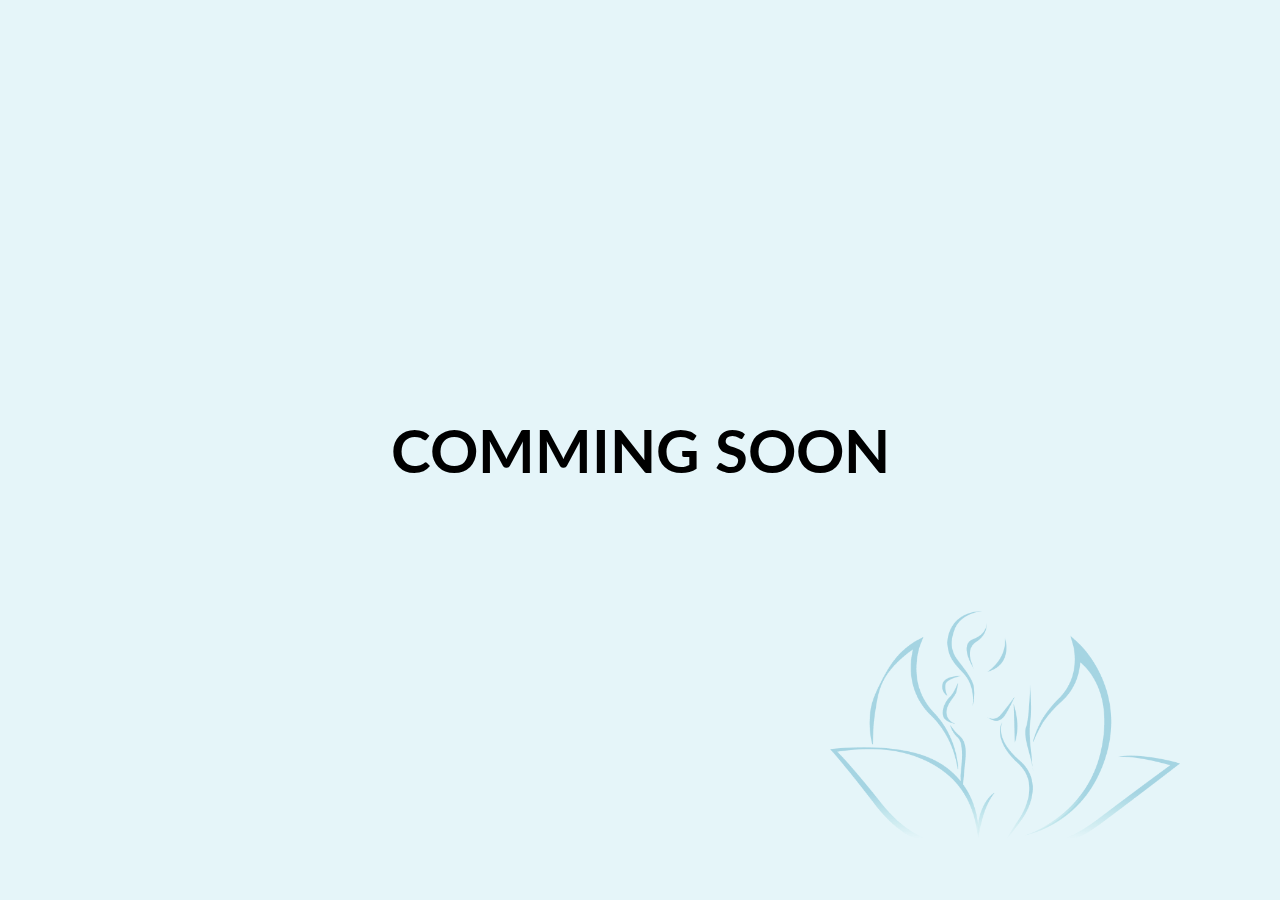
==== commingsoon.html @ 59c4b0a8 "Add files via upload" ====
<!DOCTYPE html>
<html lang="en">

<head>
    <meta charset="UTF-8">
    <meta http-equiv="X-UA-Compatible" content="IE=edge">
    <meta name="viewport" content="width=device-width, initial-scale=1.0">
    <title>Comming Soon</title>
    <link rel="apple-touch-icon-precomposed" href="favicon.svg">
    <link rel="icon" href="favicon.svg">
    <link rel="stylesheet" href="css/lib/bootstrap-grid.css">
    <link rel="stylesheet" href="css/lib/twentytwenty.css">
    <link rel="stylesheet" href="css/style.css">
</head>

<body>
    <div class="commingsoon">
        <p class="title">Comming Soon</p>
        <img class="csimg" src="img/gbimg2.png" alt="img">
    </div>

    <script src="js/lib/jquery.js"></script>
    <script src="js/lib/jquery.event.move.js"></script>
    <script src="js/lib/jquery.twentytwenty.js"></script>
    <script src="js/common.js"></script>



</body>

</html>
---- css/lib/twentytwenty.css ----
.twentytwenty-horizontal .twentytwenty-handle:before, .twentytwenty-horizontal .twentytwenty-handle:after, .twentytwenty-vertical .twentytwenty-handle:before, .twentytwenty-vertical .twentytwenty-handle:after {
  content: " ";
  display: block;
  background: white;
  position: absolute;
  z-index: 30;
  -webkit-box-shadow: 0px 0px 12px rgba(51, 51, 51, 0.5);
  -moz-box-shadow: 0px 0px 12px rgba(51, 51, 51, 0.5);
  box-shadow: 0px 0px 12px rgba(51, 51, 51, 0.5); }

.twentytwenty-horizontal .twentytwenty-handle:before, .twentytwenty-horizontal .twentytwenty-handle:after {
  width: 3px;
  height: 9999px;
  left: 50%;
  margin-left: -1.5px; }

.twentytwenty-vertical .twentytwenty-handle:before, .twentytwenty-vertical .twentytwenty-handle:after {
  width: 9999px;
  height: 3px;
  top: 50%;
  margin-top: -1.5px; }

.twentytwenty-before-label, .twentytwenty-after-label, .twentytwenty-overlay {
  position: absolute;
  top: 0;
  width: 100%;
  height: 100%; }

.twentytwenty-before-label, .twentytwenty-after-label, .twentytwenty-overlay {
  -webkit-transition-duration: 0.5s;
  -moz-transition-duration: 0.5s;
  transition-duration: 0.5s; }

.twentytwenty-before-label, .twentytwenty-after-label {
  -webkit-transition-property: opacity;
  -moz-transition-property: opacity;
  transition-property: opacity; }

.twentytwenty-before-label:before, .twentytwenty-after-label:before {
  color: white;
  font-size: 13px;
  letter-spacing: 0.1em; }

.twentytwenty-before-label:before, .twentytwenty-after-label:before {
  position: absolute;
  background: rgba(255, 255, 255, 0.2);
  line-height: 38px;
  padding: 0 20px;
  -webkit-border-radius: 2px;
  -moz-border-radius: 2px;
  border-radius: 2px; }

.twentytwenty-horizontal .twentytwenty-before-label:before, .twentytwenty-horizontal .twentytwenty-after-label:before {
  top: 50%;
  margin-top: -19px; }

.twentytwenty-vertical .twentytwenty-before-label:before, .twentytwenty-vertical .twentytwenty-after-label:before {
  left: 50%;
  margin-left: -45px;
  text-align: center;
  width: 90px; }

.twentytwenty-left-arrow, .twentytwenty-right-arrow, .twentytwenty-up-arrow, .twentytwenty-down-arrow {
  width: 0;
  height: 0;
  border: 6px inset transparent;
  position: absolute; }

.twentytwenty-left-arrow, .twentytwenty-right-arrow {
  top: 50%;
  margin-top: -6px; }

.twentytwenty-up-arrow, .twentytwenty-down-arrow {
  left: 50%;
  margin-left: -6px; }

.twentytwenty-container {
  -webkit-box-sizing: content-box;
  -moz-box-sizing: content-box;
  box-sizing: content-box;
  z-index: 0;
  overflow: hidden;
  position: relative;
  -webkit-user-select: none;
  -moz-user-select: none;
  -ms-user-select: none; }
  .twentytwenty-container img {
    max-width: 100%;
    position: absolute;
    top: 0;
    display: block; }
  .twentytwenty-container.active .twentytwenty-overlay, .twentytwenty-container.active :hover.twentytwenty-overlay {
    background: rgba(0, 0, 0, 0); }
    .twentytwenty-container.active .twentytwenty-overlay .twentytwenty-before-label,
    .twentytwenty-container.active .twentytwenty-overlay .twentytwenty-after-label, .twentytwenty-container.active :hover.twentytwenty-overlay .twentytwenty-before-label,
    .twentytwenty-container.active :hover.twentytwenty-overlay .twentytwenty-after-label {
      opacity: 0; }
  .twentytwenty-container * {
    -webkit-box-sizing: content-box;
    -moz-box-sizing: content-box;
    box-sizing: content-box; }

.twentytwenty-before-label {
  opacity: 0; }
  .twentytwenty-before-label:before {
    content: attr(data-content); }

.twentytwenty-after-label {
  opacity: 0; }
  .twentytwenty-after-label:before {
    content: attr(data-content); }

.twentytwenty-horizontal .twentytwenty-before-label:before {
  left: 10px; }

.twentytwenty-horizontal .twentytwenty-after-label:before {
  right: 10px; }

.twentytwenty-vertical .twentytwenty-before-label:before {
  top: 10px; }

.twentytwenty-vertical .twentytwenty-after-label:before {
  bottom: 10px; }

.twentytwenty-overlay {
  -webkit-transition-property: background;
  -moz-transition-property: background;
  transition-property: background;
  background: rgba(0, 0, 0, 0);
  z-index: 25; }
  .twentytwenty-overlay:hover {
    background: rgba(0, 0, 0, 0.5); }
    .twentytwenty-overlay:hover .twentytwenty-after-label {
      opacity: 1; }
    .twentytwenty-overlay:hover .twentytwenty-before-label {
      opacity: 1; }

.twentytwenty-before {
  z-index: 20; }

.twentytwenty-after {
  z-index: 10; }

.twentytwenty-handle {
  height: 38px;
  width: 38px;
  position: absolute;
  left: 50%;
  top: 50%;
  margin-left: -22px;
  margin-top: -22px;
  border: 3px solid white;
  -webkit-border-radius: 1000px;
  -moz-border-radius: 1000px;
  border-radius: 1000px;
  -webkit-box-shadow: 0px 0px 12px rgba(51, 51, 51, 0.5);
  -moz-box-shadow: 0px 0px 12px rgba(51, 51, 51, 0.5);
  box-shadow: 0px 0px 12px rgba(51, 51, 51, 0.5);
  z-index: 40;
  cursor: pointer; }

.twentytwenty-horizontal .twentytwenty-handle:before {
  bottom: 50%;
  margin-bottom: 22px;
  -webkit-box-shadow: 0 3px 0 white, 0px 0px 12px rgba(51, 51, 51, 0.5);
  -moz-box-shadow: 0 3px 0 white, 0px 0px 12px rgba(51, 51, 51, 0.5);
  box-shadow: 0 3px 0 white, 0px 0px 12px rgba(51, 51, 51, 0.5); }
.twentytwenty-horizontal .twentytwenty-handle:after {
  top: 50%;
  margin-top: 22px;
  -webkit-box-shadow: 0 -3px 0 white, 0px 0px 12px rgba(51, 51, 51, 0.5);
  -moz-box-shadow: 0 -3px 0 white, 0px 0px 12px rgba(51, 51, 51, 0.5);
  box-shadow: 0 -3px 0 white, 0px 0px 12px rgba(51, 51, 51, 0.5); }

.twentytwenty-vertical .twentytwenty-handle:before {
  left: 50%;
  margin-left: 22px;
  -webkit-box-shadow: 3px 0 0 white, 0px 0px 12px rgba(51, 51, 51, 0.5);
  -moz-box-shadow: 3px 0 0 white, 0px 0px 12px rgba(51, 51, 51, 0.5);
  box-shadow: 3px 0 0 white, 0px 0px 12px rgba(51, 51, 51, 0.5); }
.twentytwenty-vertical .twentytwenty-handle:after {
  right: 50%;
  margin-right: 22px;
  -webkit-box-shadow: -3px 0 0 white, 0px 0px 12px rgba(51, 51, 51, 0.5);
  -moz-box-shadow: -3px 0 0 white, 0px 0px 12px rgba(51, 51, 51, 0.5);
  box-shadow: -3px 0 0 white, 0px 0px 12px rgba(51, 51, 51, 0.5); }

.twentytwenty-left-arrow {
  border-right: 6px solid white;
  left: 50%;
  margin-left: -17px; }

.twentytwenty-right-arrow {
  border-left: 6px solid white;
  right: 50%;
  margin-right: -17px; }

.twentytwenty-up-arrow {
  border-bottom: 6px solid white;
  top: 50%;
  margin-top: -17px; }

.twentytwenty-down-arrow {
  border-top: 6px solid white;
  bottom: 50%;
  margin-bottom: -17px; }
---- css/style.css ----
@import url("https://fonts.googleapis.com/css2?family=Dancing+Script:wght@400;500;600;700&family=Lato:wght@100;300;400;700;900&display=swap");@font-face{font-family:"Lato-medium";src:url("../fonts/Lato-Medium.ttf") format("truetype")}body{font-family:"Lato",sans-serif;margin:0}body *{-webkit-box-sizing:border-box;box-sizing:border-box}h1,h2,h3,h4,h5,h6,p{margin:0}.circlebtn{width:229px;height:74px;display:-webkit-box;display:-ms-flexbox;display:flex;-webkit-box-align:center;-ms-flex-align:center;align-items:center;-webkit-box-pack:center;-ms-flex-pack:center;justify-content:center;border:2px solid #FFFFFF;text-decoration:none;color:#fff;letter-spacing:0.02em;text-transform:uppercase;text-align:center;font-family:"Lato-medium";font-size:16px;line-height:19px;border-radius:50%;-webkit-transition:0.3s;transition:0.3s}.circlebtn:hover{border:2px solid rgba(255,255,255,0.6)}.sectiontitle{text-align:center;color:#052629;text-transform:uppercase;font-family:"Lato-medium";font-size:40px;line-height:130%;margin-bottom:60px}.sectiontitle span{font-weight:300;font-family:"Lato",sans-serif}.circbtn.blue{display:-webkit-inline-box;display:-ms-inline-flexbox;display:inline-flex;-webkit-box-align:center;-ms-flex-align:center;align-items:center;-webkit-box-pack:center;-ms-flex-pack:center;justify-content:center;text-align:center;width:230px;height:74px;padding:10px;color:#052629;letter-spacing:0.02em;text-transform:uppercase;font-family:"Lato-medium";font-size:16px;line-height:19px;background:#7DE8EF;border-radius:50%;text-decoration:none;-webkit-transition:0.3s;transition:0.3s;position:relative}.circbtn.blue:hover{background:#A1F9FF}.circbtn.blue:after{content:"";display:block;position:absolute;left:0;top:0;width:100%;height:100%;border-radius:50%;border:1px solid #052629;-webkit-transform:rotate(-10deg);transform:rotate(-10deg)}.centerel{text-align:center;display:-webkit-box;display:-ms-flexbox;display:flex;-webkit-box-align:center;-ms-flex-align:center;align-items:center;-webkit-box-pack:center;-ms-flex-pack:center;justify-content:center}.textcenter{text-align:center}@media (min-width:1501px){.container{max-width:1450px}}header.header{position:absolute;left:0;padding:20px 0 10px;width:100%;z-index:11;-webkit-transition:0.3s;transition:0.3s}header.header nav>ul{list-style-type:none;padding:0;margin:0;display:-webkit-box;display:-ms-flexbox;display:flex;-webkit-box-align:center;-ms-flex-align:center;align-items:center;-webkit-box-pack:justify;-ms-flex-pack:justify;justify-content:space-between}header.header nav>ul>li{color:#fff;text-transform:uppercase;font-family:"Lato-medium";font-size:16px;line-height:19px}header.header nav>ul>li>a{text-decoration:none;color:#fff;-webkit-transition:0.3s;transition:0.3s}header.header nav>ul>li>a:hover{color:#7DE8EF}header.header nav>ul>li>span{cursor:pointer;-webkit-transition:0.3s;transition:0.3s}header.header nav>ul>li>span:hover{color:#7DE8EF}header.header nav>ul li.dropdown{position:relative}header.header nav>ul li.dropdown span{padding-right:20px;position:relative}header.header nav>ul li.dropdown span:after{content:"";height:8px;width:12px;position:absolute;right:0;top:6px;background:url("../img/arrow-menu.svg") no-repeat center/100%}header.header nav>ul .submenu{position:absolute;left:0;top:15px;padding-top:20px;opacity:0;z-index:-1;visibility:hidden;-webkit-transform:translateY(-15px);transform:translateY(-15px);-webkit-transition:0.3s;transition:0.3s;width:270px}header.header nav>ul .submenu:after{content:"";display:block;width:100%;height:calc(100% - 20px);position:absolute;left:0;bottom:0;background:rgba(255,255,255,0.85);-webkit-backdrop-filter:blur(5px);backdrop-filter:blur(5px);z-index:1;border-radius:2px}header.header nav>ul .submenu ul{padding:25px 34px 7px;border-radius:2px;overflow:hidden;position:relative;z-index:2;list-style-type:none;margin:0;display:-webkit-box;display:-ms-flexbox;display:flex;-ms-flex-wrap:wrap;flex-wrap:wrap;-webkit-box-pack:justify;-ms-flex-pack:justify;justify-content:space-between}header.header nav>ul .submenu ul li{margin-bottom:18px;width:100%;max-width:100%;-webkit-box-flex:0;-ms-flex:0 0 100%;flex:0 0 100%}header.header nav>ul .submenu ul li a{color:#4A4A4A;font-size:16px;line-height:130%;text-transform:capitalize;text-decoration:none;-webkit-transition:0.3s;transition:0.3s}header.header nav>ul .submenu ul li a:hover{color:#1a9ca5}header.header nav>ul .submenu.twocol{width:422px}header.header nav>ul .submenu.twocol li{width:100%;max-width:145px;-webkit-box-flex:0;-ms-flex:0 0 145px;flex:0 0 145px}header.header nav>ul .submenu:hover,header.header nav>ul>li:hover .submenu{opacity:1;z-index:3;visibility:visible;-webkit-transform:translateY(0);transform:translateY(0)}.header__logo img{max-width:100%;max-height:98px}.header__contacts{display:-webkit-box;display:-ms-flexbox;display:flex;-webkit-box-align:center;-ms-flex-align:center;align-items:center;-webkit-box-pack:justify;-ms-flex-pack:justify;justify-content:space-between;padding-left:40px}.header__contacts ul{list-style-type:none;padding:0;margin:0;display:-webkit-inline-box;display:-ms-inline-flexbox;display:inline-flex;-webkit-box-align:center;-ms-flex-align:center;align-items:center;-webkit-box-pack:justify;-ms-flex-pack:justify;justify-content:space-between;width:95px}.header__contacts ul img,.header__contacts ul svg{max-width:30px;max-height:30px}.header__contacts ul svg path{-webkit-transition:0.3s;transition:0.3s}.header__contacts ul svg:hover path{stroke:#7DE8EF}.headerburger,.mobcontbox,.mobmenuheader{display:none}header.header.sticky{position:fixed;top:0;width:100%;background:rgba(14,20,25,0.7);-webkit-transition:0.3s;transition:0.3s}.header.header_black nav>ul>li>a{color:#052629}.header.header_black nav>ul>li>a:hover{color:#1a9ca5}.header.header_black nav>ul>li>span{color:#052629}.header.header_black nav>ul>li>span:hover{color:#1a9ca5}.header.header_black nav>ul li.dropdown span:after{background:url("../img/hb-arrow.svg") no-repeat center/100%}.header.header_black .header__contacts ul svg:hover path{stroke:#1a9ca5}.header.header_black .circlebtn{border:2px solid #052629;color:#052629}.header.header_black.sticky{background:#fff;-webkit-box-shadow:0 0 10px #d7d7d7;box-shadow:0 0 10px #d7d7d7}.header.header_black nav>ul .submenu ul{-webkit-box-shadow:0 0 10px #979797;box-shadow:0 0 10px #979797}@media (min-width:992px){header.header.sticky{padding:10px 0}header.header.sticky .header__logo img{width:150px}header.header.sticky nav>ul .submenu ul{-webkit-box-shadow:0 0 10px #979797;box-shadow:0 0 10px #979797}.header__logo img{-webkit-transition:0.3s;transition:0.3s;width:223px}}@media (max-width:1500.8px){.header__logo img{max-width:200px}header.header nav>ul>li{font-size:15px}.header__contacts ul{width:80px}}@media (max-width:1199.8px){.header__logo img{max-width:100%}.header__contacts{padding-left:0}header.header nav>ul>li{font-size:14px}}@media (max-width:991.8px){header.header{top:0;padding-top:15px;padding-bottom:15px;background:rgba(14,20,25,0.5);height:125px}header.header .container{position:relative}.header__contacts ul,header.header .mobmenu{display:none}.headerburger{display:inline-block;position:absolute;right:0;top:50%;-webkit-transform:translateY(-50%);transform:translateY(-50%)}.header__contacts>.circlebtn{border:none;border-radius:0;font-size:16px;line-height:160%}header.header .row{-webkit-box-pack:justify;-ms-flex-pack:justify;justify-content:space-between}.mobmenuheader{height:125px;position:relative}.closemenu{position:absolute;right:0;top:50%;-webkit-transform:translateY(-50%);transform:translateY(-50%)}header.header .mobmenu{display:block;position:fixed;left:0;bottom:0;height:100%;background:#fff;z-index:20;padding:0;overflow:auto;-webkit-transition:0.5s;transition:0.5s;-webkit-transform:translateX(100%);transform:translateX(100%)}header.header .mobmenu.show{-webkit-transform:translateX(0);transform:translateX(0)}header.header .mobmenu .mobmenuheader{height:125px;background:#0E1419;display:block;padding:15px 20px}header.header nav>ul{display:block}header.header nav>ul>li,header.header nav>ul>li a{font-size:20px;color:#052629}header.header nav>ul li.dropdown span:after{background:url("../img/arrow-menumob.svg") no-repeat center/100%}header.header nav{padding:40px 50px}header.header nav>ul{text-align:center}header.header nav>ul>li{margin-bottom:55px}header.header nav>ul li.dropdown span:after{top:8px}header.header nav>ul li.dropdown{padding-right:0}header.header nav>ul .submenu,header.header nav>ul .submenu:hover,header.header nav>ul>li .submenu,header.header nav>ul>li:hover .submenu{opacity:1;z-index:3;visibility:visible;-webkit-transform:translateY(0);transform:translateY(0)}header.header nav>ul .submenu{top:0;position:relative;width:100%!important;padding-top:0}header.header nav>ul .submenu ul{display:none;text-align:center}header.header nav>ul .dropdown.show .submenu ul{display:block}header.header nav>ul .dropdown.show span:after{-webkit-transform:rotate(180deg);transform:rotate(180deg)}header.header nav>ul .submenu.twocol li{max-width:100%}header.header nav>ul>li>span:hover{color:#052629}.mobcontbox{display:block}.mobcontbox ul{list-style-type:none;padding:0;margin:0;display:-webkit-box;display:-ms-flexbox;display:flex;width:120px;-webkit-box-align:center;-ms-flex-align:center;align-items:center;-webkit-box-pack:justify;-ms-flex-pack:justify;justify-content:space-between;margin:0 auto}.mobcontbox .circlink{color:#052629;letter-spacing:0.02em;text-transform:uppercase;font-family:"Lato-medium";font-size:16px;line-height:19px;width:230px;height:74px;display:-webkit-box;display:-ms-flexbox;display:flex;-webkit-box-align:center;-ms-flex-align:center;align-items:center;-webkit-box-pack:center;-ms-flex-pack:center;justify-content:center;text-align:center;text-decoration:none;border:2px solid #052629;border-radius:50%;margin:55px auto 0;padding:10px 20px}.mobmenuheader__wrap{max-width:720px;margin:0 auto;position:relative}.header.header_black .circlebtn{border:none}.header.header_black{background:#fff}}@media (max-width:767.8px){.header__contacts{-webkit-box-pack:end;-ms-flex-pack:end;justify-content:flex-end;padding-right:30px}header.header{height:90px;padding:10px 0}header.header .mobmenu .mobmenuheader{height:90px;padding:10px 0}.moblogo{max-width:150px}.mobmenuheader__wrap{max-width:546px}}@media (max-width:575.8px){.header__contacts>.circlebtn{font-size:14px;line-height:17px}header.header{padding:15px 0}header.header .mobmenu .mobmenuheader{height:90px}.header__logo{max-width:131px}.moblogo{max-width:126px}.headerburger{right:12px}header.header .mobmenu .mobmenuheader{padding:15px 12px}header.header nav>ul>li,header.header nav>ul>li a{font-family:"Lato-medium";font-size:16px;line-height:19px}header.header nav{padding-top:60px;padding-bottom:0}}.mainsection{position:relative;height:100vh;display:-webkit-box;display:-ms-flexbox;display:flex;-webkit-box-align:center;-ms-flex-align:center;align-items:center;-webkit-box-pack:center;-ms-flex-pack:center;justify-content:center;padding:100px 0;min-height:500px}.mainsection h1{letter-spacing:0.01em;text-transform:uppercase;color:#FAFAFA;font-weight:400;font-size:65px;line-height:120%;position:relative;z-index:2;text-align:center}.mainsection__img{position:absolute;z-index:1;left:0;top:0;width:100%;height:100%;-o-object-fit:cover;object-fit:cover;-o-object-position:50% 50%;object-position:50% 50%}.scrollarrow{margin:0 auto;width:50px;height:50px;position:absolute;left:0;right:0;bottom:80px;z-index:2;-webkit-animation:2s ease-in-out infinite move;animation:2s ease-in-out infinite move}@-webkit-keyframes move{0%{-webkit-transform:translateY(0);transform:translateY(0)}50%{-webkit-transform:translateY(30px);transform:translateY(30px)}to{-webkit-transform:translateY(0);transform:translateY(0)}}@keyframes move{0%{-webkit-transform:translateY(0);transform:translateY(0)}50%{-webkit-transform:translateY(30px);transform:translateY(30px)}to{-webkit-transform:translateY(0);transform:translateY(0)}}.mainsection:after{content:"";display:block;position:absolute;left:0;top:0;width:100%;height:100%;background:rgba(0,0,0,0.3);z-index:2}.mainsection .container{position:relative;z-index:3}.mainsection .scrollarrow{z-index:3}.discountslidersect{padding:130px 0 30px;position:relative}.discountslider .imgwrap{border-radius:6px}.discountslider .imgwrap img{width:100%}.discountslider .title{margin-bottom:25px;color:#052629;text-transform:uppercase;font-weight:700;font-size:50px;line-height:150%}.discountslider .descr{color:#4A4A4A;font-size:30px;line-height:150%;text-transform:uppercase;margin-bottom:40px}.discountslider .descr p{margin-bottom:15px}.discountslider .descr p:last-child{margin-bottom:0}.discountslider .circbtn{display:-webkit-inline-box;display:-ms-inline-flexbox;display:inline-flex;-webkit-box-align:center;-ms-flex-align:center;align-items:center;-webkit-box-pack:center;-ms-flex-pack:center;justify-content:center;text-align:center;width:230px;height:74px;padding:10px;color:#052629;letter-spacing:0.02em;text-transform:uppercase;font-family:"Lato-medium";font-size:16px;line-height:19px;background:#7DE8EF;border-radius:50%;text-decoration:none;-webkit-transition:0.3s;transition:0.3s;position:relative}.discountslider .circbtn:hover{background:#A1F9FF}.discountslider .circbtn:after{content:"";display:block;position:absolute;left:0;top:0;width:100%;height:100%;border-radius:50%;border:1px solid #052629;-webkit-transform:rotate(-10deg);transform:rotate(-10deg)}.discountslider .textwrap{padding:15px 0}.swiper-button-next,.swiper-button-prev{width:50px;height:50px;background:url("../img/slider-arr.svg") no-repeat center/100%}.swiper-button-next:after,.swiper-button-prev:after{display:none}.swiper-button-prev{-webkit-transform:rotate(180deg);transform:rotate(180deg)}.discountslider{position:relative}.discountslider:after{content:"";display:block;width:100%;height:calc(100% - 60px);position:absolute;left:0;top:50%;-webkit-transform:translateY(-50%);transform:translateY(-50%);background:#E5F5F9}.infosect{padding:100px 0 130px;background:url("../img/gbimg1.png") no-repeat left top 50%}.infosect .center .imgwrap{overflow:hidden;border-radius:6px}.infosect .center .imgwrap img{width:100%}.infosect .left{color:#4A4A4A;font-weight:600;font-size:28px;line-height:130%;font-family:"Dancing Script",cursive}.infosect .right .descr{max-width:368px}.infosect .right .descr p{color:#4A4A4A;font-size:18px;line-height:150%}.infosect .right .descr p.title{margin-bottom:25px;color:#052629;font-family:"Lato-medium";font-size:20px;line-height:140%;text-transform:uppercase}.infosect .centerel{margin-top:50px}.chooseprocedure{background:rgba(125,208,235,0.2);padding:100px 0}.chooseprocedure .col-lg-4{margin-bottom:30px}.chooseprocedure .centerel{margin-top:20px}.procedurebox{position:relative;border-radius:5px;overflow:hidden}.procedurebox__img{height:505px;position:relative;border-radius:6px;overflow:hidden}.procedurebox__img img{width:100%;height:100%;-o-object-fit:cover;object-fit:cover;-o-object-fit:50% 50%;object-fit:50% 50%;position:absolute;left:0;top:0;-webkit-transition:0.5s;transition:0.5s;-webkit-transform:scale(1.05);transform:scale(1.05);-webkit-animation-timing-function:ease-in-out;animation-timing-function:ease-in-out}.procedurebox__img:hover img{-webkit-transform:scale(1.01);transform:scale(1.01)}.procedurebox__title{position:absolute;left:0;bottom:0;width:100%;min-height:72px;display:-webkit-box;display:-ms-flexbox;display:flex;-webkit-box-align:center;-ms-flex-align:center;align-items:center;-webkit-box-pack:center;-ms-flex-pack:center;justify-content:center;background:#8BD8D9}.procedurebox__title p{text-align:center;color:#FFFFFF;letter-spacing:0.02em;text-transform:uppercase;font-weight:800;font-size:20px;line-height:24px}.infosect2{padding:130px 0 30px;background:url("../img/gbimg2.png") no-repeat right 13px bottom 50px}.infosect2 .descr{margin-bottom:50px}.infosect2 .descr p{color:#4A4A4A;font-size:20px;line-height:150%;margin-bottom:10px}.infosect2 .descr p:last-child{margin-bottom:0}.infosect2 .descr p.title{margin-bottom:30px;text-transform:uppercase;color:#052629;font-family:"Lato-medium";font-size:35px;line-height:42px}.infosect2 .imgwrap{max-width:432px;overflow:hidden;border-radius:6px;margin-left:65px}.infosect2 .imgwrap img{width:100%}.testimonials{padding:100px 0 130px}.testimonials .videoposter{position:relative;overflow:hidden;border-radius:6px;height:250px;cursor:pointer}.testimonials .videoposter .vpimg{width:100%;height:100%;position:absolute;left:0;top:0;-o-object-fit:cover;object-fit:cover;-o-object-position:50% 50%;object-position:50% 50%}.testimonials .videoposter .playbtn{width:60px;position:absolute;z-index:2;left:50%;top:50%;-webkit-transform:translate(-50%,-50%);transform:translate(-50%,-50%)}.testimonials .textbox{padding:20px 0 0 0;text-align:center}.testimonials .textbox p{color:#4A4A4A;font-size:18px;line-height:150%}.testimonials .textbox p.title{margin-bottom:12px;text-transform:uppercase;color:#052629;font-family:"Lato-medium";line-height:140%}.testimonials .pictureslide{position:relative;overflow:hidden;border-radius:6px;height:250px}.testimonials .pictureslide img{width:100%;height:100%;position:absolute;left:0;top:0;-o-object-fit:cover;object-fit:cover;-o-object-position:50% 50%;object-position:50% 50%}.testimonials .slidebox{padding:20px 28px;background:#FAFCFC;border-radius:6px;min-height:428px}.testimonials .slidebox.no-pic .pictureslide{display:-webkit-box;display:-ms-flexbox;display:flex;-webkit-box-align:end;-ms-flex-align:end;align-items:flex-end;-webkit-box-pack:center;-ms-flex-pack:center;justify-content:center}.testimonials .slidebox.no-pic .pictureslide img{position:relative;width:auto;height:auto;max-width:100%;max-height:100%}.testimonials .slidebox.avatar .pictureslide{display:-webkit-box;display:-ms-flexbox;display:flex;-webkit-box-align:end;-ms-flex-align:end;align-items:flex-end;-webkit-box-pack:center;-ms-flex-pack:center;justify-content:center;height:180px}.testimonials .slidebox.avatar .pictureslide img{position:relative;width:auto;height:auto;max-width:100%;max-height:100%}.testimonials .testimonials-slider{padding-bottom:90px}.testimonials .swiper-button-next,.testimonials .swiper-button-prev{top:initial;bottom:0}.testimonials .swiper-button-next{right:calc(50% - 90px)}.testimonials .swiper-button-prev{left:calc(50% - 90px)}.modalsect{position:fixed;top:0;left:0;width:100%;height:100%;overflow-x:hidden;overflow-y:auto;outline:0;background:rgba(0,0,0,0.7);z-index:99}.modalwrapper{max-width:800px;display:-webkit-box;display:-ms-flexbox;display:flex;-webkit-box-align:center;-ms-flex-align:center;align-items:center;min-height:calc(100% - 100px);position:relative;width:auto;margin:50px;margin-right:auto;margin-left:auto}.modalwindow{background:#fff;width:100%;border-radius:6px;position:relative}.iframewrap{position:relative;display:block;height:0;padding:0;overflow:hidden;padding-bottom:56.25%}.iframewrap iframe{position:absolute;top:0;left:0;bottom:0;height:100%;width:100%;border:0}.closemodal{border:none;padding:0;background:transparent;position:absolute;outline:none;right:-40px;top:-40px;cursor:pointer}.modalsect.hide{display:none}@media (max-width:1500.8px){.circlebtn{width:190px;height:68px}.scrollarrow{bottom:40px}.discountslider .title{font-size:36px;margin-bottom:10px}.discountslider .descr{font-size:21px}.infosect2 .descr p.title{font-size:28px;margin-bottom:20px;line-height:140%}.infosect2 .descr p{font-size:18px}}@media (max-width:1199.8px){.circlebtn{font-size:14px;width:170px;height:60px}.mainsection h1{font-size:55px}.discountslider .textwrap{padding:35px 0}.discountslider:after{height:calc(100% - 30px)}.procedurebox__img{height:400px}.procedurebox__title{min-height:62px}.infosect2{background-size:300px}.testimonials .pictureslide,.testimonials .videoposter{height:200px}.testimonials .slidebox.avatar .pictureslide{height:160px}.discountslider .title{font-size:28px}.discountslider .descr{font-size:18px;margin-bottom:30px}.sectiontitle{font-size:32px}.infosect .left,.infosect2 .descr p.title{font-size:22px}.footer__title,.infosect .right .descr p.title{font-size:18px}.infosect .right .descr p,.infosect2 .descr p,.procedurebox__title p,.testimonials .textbox p{font-size:16px}}@media (max-width:991.8px){.discountslidersect{background:#E5F5F9;padding:70px 0 50px}.discountslider:after{display:none}.infosect .center,.infosect .left{margin-bottom:20px}.infosect .right .descr{max-width:100%}.infosect2 .imgwrap{margin-top:30px}.infosect2 .imgwrap{margin-left:0}.infosect2{background-size:400px}.modalwrapper{max-width:600px}.testimonials{padding:100px 0 50px}.infosect2{padding-top:100px}.chooseprocedure,.infosect{padding:100px 0 70px}.sectiontitle{margin-bottom:40px}.discountslider .title{font-size:36px}}@media (max-width:767.8px){.modalwrapper{max-width:calc(100% - 80px)}}@media (max-width:575.8px){.mainsection h1{font-size:39px;line-height:120%}.discountslider .textwrap{padding-top:0}.swiper-button-next,.swiper-button-prev{top:calc(50% + 120px)}.infosect2{padding-top:50px}.testimonials .testimonials-slider{padding-bottom:60px}.modalwrapper{max-width:calc(100% - 20px)}.closemodal{right:0}.sectiontitle{margin-bottom:20px}.infosect .right .descr p.title,.infosect2 .descr p.title{margin-bottom:15px}.chooseprocedure,.discountslidersect,.infosect,.testimonials{padding:50px 0}.discountslider .title,.sectiontitle{font-size:26px}.infosect .left,.infosect2 .descr p.title{font-size:18px}.discountslider .descr{font-size:16px}}.titlesection{position:relative;min-height:460px;padding:100px 0 20px;display:-webkit-box;display:-ms-flexbox;display:flex;-webkit-box-align:center;-ms-flex-align:center;align-items:center;-webkit-box-pack:center;-ms-flex-pack:center;justify-content:center}.titlesection img{position:absolute;left:0;top:0;width:100%;height:100%;-o-object-fit:cover;object-fit:cover;-o-object-position:50% 50%;object-position:50% 50%}.titlesection .container{position:relative;z-index:1}.titlesection h1{color:#fff;text-align:center;letter-spacing:0.01em;text-transform:uppercase;font-weight:400;font-size:65px;line-height:120%}.infosect3{padding:130px 0 30px}.infosect3 .imgwrap{overflow:hidden;border-radius:6px}.infosect3 .imgwrap img{width:100%}.infosect3 .textwrap{padding-left:20px}.infosect3 .textwrap p{margin-bottom:10px;color:#4A4A4A;font-size:18px;line-height:150%}.infosect3 .textwrap p.title{margin-bottom:25px;color:#052629;font-weight:600;font-size:20px;line-height:140%;text-transform:uppercase}.discountslidersect.noslider .discountslider:after{z-index:-1}.faq{padding:100px 0 30px;background:url("../img/gbimg3.png") no-repeat right bottom}.question{margin-bottom:40px}.question:first-child .question__body{display:block}.question__header{position:relative;padding-right:30px;cursor:pointer}.question__header:after{content:"";width:26px;height:16px;display:inline-block;background:url("../img/faq-arrow.svg") no-repeat center/100%;position:absolute;right:0;top:12px;-webkit-transition:0.3s;transition:0.3s}.question__header p{position:relative;color:#052629;font-size:30px;line-height:140%;padding-left:29px}.question__header p:after{content:"";display:inline-block;border-radius:50%;width:15px;height:15px;background:#7DE8EF;position:absolute;left:0;top:50%;-webkit-transform:translateY(-50%);transform:translateY(-50%)}.question__header.show:after{-webkit-transform:rotate(-180deg);transform:rotate(-180deg)}.question__body{padding-top:30px;display:none}.question__body .question__bodywrapper{background:#E5F5F9;border-radius:6px;padding:50px}.question__body .question__bodywrapper p{color:#4A4A4A;font-size:18px;line-height:150%}.appointment{padding:100px 0 100px;background:url("../img/services3.jpg") no-repeat center right/auto calc(100% - 300px)}.appointmentform{width:100%;max-width:560px;background:#EEF8FB;border-radius:6px;padding:50px}.appointmentform p{color:#4A4A4A;font-size:20px;line-height:24px;text-align:center}.appointmentform p span{color:#052629;font-weight:600}.appointmentform p.title{margin-bottom:18px;color:#052629;text-transform:uppercase;font-size:38px;line-height:130%}.appointmentform form{margin-top:50px}.inputswrapper input{width:100%;height:58px;background:#FFFFFF;border-radius:6px;margin-bottom:25px;padding-left:14px;font-size:18px;border:none;outline:none;border:1px solid #fff}.inputswrapper input:focus{border-color:#cfebf2}.inputswrapper input::-webkit-input-placeholder{color:#949494}.inputswrapper input::-moz-placeholder{color:#949494}.inputswrapper input:-ms-input-placeholder{color:#949494}.inputswrapper input::-ms-input-placeholder{color:#949494}.inputswrapper input::placeholder{color:#949494}.inputswrapper button{margin-top:25px;border:none;outline:none;cursor:pointer}input::-webkit-inner-spin-button,input::-webkit-outer-spin-button{-webkit-appearance:none;margin:0}input[type=number]{-moz-appearance:textfield}.twentytwenty-container img{width:100%}.afterbefwrapper{max-width:60%;margin:30px auto}.infosect3 .textwrap img{margin:20px 0;max-width:100%}.infosect3 .textwrap{color:#4A4A4A;font-size:18px;line-height:150%}.infosect3 .textwrap ul{margin-bottom:10px}.infosect3 .textwrap a{color:#333}@media (min-width:1950px){.appointment{padding:100px 0 100px;background:url("../img/services3.jpg") no-repeat center center}}@media (max-width:1500.8px){.question__header p{font-size:24px}.appointmentform p{font-size:18px}.appointmentform p.title{font-size:26px}.appointmentform form{margin-top:30px}}@media (max-width:1199.8px){.titlesection h1{font-size:55px}.discountslidersect.noslider{padding-top:100px}.appointment{background-position:center right -100px}}@media (max-width:991.8px){.titlesection h1{font-size:48px}.infosect3 .textwrap{padding-left:0}.infosect3 .imgwrap{margin-bottom:20px}.discountslidersect.noslider .discountslider .textwrap{padding-top:0}.appointmentform{max-width:100%}.afterbefwrapper{max-width:100%;width:100%}.infosect3{padding-top:100px}}@media (max-width:575.8px){.titlesection h1{font-size:36px}.titlesection{min-height:300px}.infosect3{padding-top:50px}.infosect3 .textwrap p.title{margin-bottom:10px}.discountslidersect.noslider,.faq{padding-top:50px}.question__body .question__bodywrapper{padding:30px}.faq{background:none}.question{margin-bottom:30px}.question:last-child{margin-bottom:0}.appointment{background:none;padding:30px 0}.appointmentform{padding:30px}.appointmentform p.title{font-size:22px}.inputswrapper input{height:50px}.footerlist:not(.twocol) li{display:inline-block;vertical-align:middle;margin:0 35px 0 0}.infosect3 .textwrap p.title,.question__header p{font-size:18px}.infosect3 .textwrap p,.question__body .question__bodywrapper p{font-size:16px}}.conttopsect{padding:234px 0 0 0;text-align:center}.conttopsect h1{margin-bottom:40px;color:#052629;letter-spacing:0.01em;text-transform:uppercase;font-weight:400;font-size:50px;line-height:120%}.conttopsect .descr{max-width:455px;margin:0 auto}.conttopsect .descr p{color:#4A4A4A;font-size:20px;line-height:150%}.contactsection{padding-bottom:130px;padding-top:110px}.contactsection__wrapper{padding-top:60px}.contactsection__box{margin-bottom:50px}.contactsection__box .title{color:#052629;text-transform:uppercase;font-family:"Lato-medium";font-size:20px;line-height:140%;margin-bottom:20px}.contactsection__box ul{padding:0;margin:0;list-style-type:none}.contactsection__box ul li{margin-bottom:15px;color:#4A4A4A;font-size:20px;line-height:150%}.contactsection__box ul li:last-child{margin-bottom:0}.contactsection__box ul li a{color:#4A4A4A;text-decoration:none}.contactsection__box ul li a:hover{color:#1a9ca5}.contactsection__box .soc li{display:inline-block;vertical-align:middle;vertical-align:top;margin-right:20px}.contactsection__box .soc li:last-child{margin-right:0}.contactsection__box .soc li a{-webkit-transition:0.3s;transition:0.3s}.contactsection__box .soc li a:hover{opacity:0.7}.contactsection__box .workour span{display:inline-block;width:90px}.map{position:relative;height:450px;overflow:hidden}.map .mappic{position:absolute;left:0;top:0;width:100%;height:100%;-o-object-fit:cover;object-fit:cover;-o-object-position:50% 50%;object-position:50% 50%}@media (max-width:1500.8px){.contactsection__box .title,.contactsection__box ul li{font-size:18px}}@media (max-width:1199.8px){.conttopsect h1{font-size:42px}.conttopsect{padding:201px 0 0 0}.contactsection__wrapper{padding-top:20px}.contactsection__box ul li{margin-bottom:5px}.contactsection__box{margin-bottom:30px}.contactsection__box .soc li{margin-bottom:0}.map{height:350px}.contactsection{padding-bottom:80px}}@media (max-width:991.8px){.conttopsect{padding:200px 0 0 0}.conttopsect h1{font-size:36px;margin-bottom:20px}.contactsection__wrapper{margin-bottom:20px}.contactsection{padding-top:80px}}@media (max-width:575.8px){.conttopsect h1{font-size:26px;margin-bottom:20px}.conttopsect{padding:140px 0 0 0}.conttopsect .descr p{font-size:16px}.contactsection__box ul li{font-size:16px}.map{height:250px}.contactsection{padding-bottom:50px}}.aboutsect{padding:130px 0 30px}.aboutsect__boximg{overflow:hidden;position:relative;border-radius:6px;height:363px;margin-bottom:40px}.aboutsect__boximg img{position:absolute;left:0;top:0;width:100%;height:100%;-o-object-fit:cover;object-fit:cover;-o-object-position:50% 50%;object-position:50% 50%}.aboutsect__boxtext{position:relative;padding-left:25px;padding-top:6px}.aboutsect__boxtext:after{content:"";display:inline-block;position:absolute;left:0;top:0;width:2px;height:100%;background:#7DE8EF}.aboutsect__boxtext .title{margin-bottom:20px;text-transform:uppercase;color:#052629;font-size:20px;line-height:140%;font-family:"Lato-medium"}.aboutsect__boxtext .descr{max-width:555px}.aboutsect__boxtext .descr p{margin-bottom:10px;color:#4A4A4A;font-size:18px;line-height:150%}.aboutsect__boxtext .descr p:last-child{margin-bottom:0}.infosect3.about{padding-top:100px}.infosect3.about .textwrap p{font-size:20px}.infosect3.about .textwrap .title{margin-bottom:40px;font-size:30px;line-height:36px;font-family:"Lato-medium"}.countsection{background:#E5F5F9;padding:20px 0;margin-bottom:30px}.countboxes{display:-webkit-box;display:-ms-flexbox;display:flex;-webkit-box-align:start;-ms-flex-align:start;align-items:flex-start;-webkit-box-pack:center;-ms-flex-pack:center;justify-content:center;-ms-flex-wrap:wrap;flex-wrap:wrap}.countbox{margin:0 20px;padding:40px 0;max-width:220px;width:100%;text-align:center}.countbox .num{color:#052629;font-weight:800;font-size:45px;line-height:150%;margin-bottom:20px;position:relative}.countbox .num:after{content:"";display:block;width:68px;margin:0 auto;height:1px;background:#052629;position:absolute;left:0;right:0;bottom:-5px}.countbox .descr{color:#4A4A4A;font-size:20px;line-height:150%}@media (max-width:991.8px){.aboutsect{padding-top:100px}.aboutsect__boximg{margin-bottom:20px}.aboutsect__box{margin-bottom:40px}.infosect3.about{padding-top:70px}.countsection{margin-bottom:0}}@media (max-width:575.8px){.aboutsect{padding-top:50px}.aboutsect__boximg{height:220px}.aboutsect__boxtext .title{margin-bottom:10px}.aboutsect__boxtext{padding-left:20px}.aboutsect{padding-bottom:0}.infosect3.about{padding-top:50px}.infosect3.about .textwrap .title{font-size:20px;margin-bottom:10px}.countbox .num{font-size:30px}.countbox{max-width:120px;padding:20px 0}.aboutsect__boxtext .descr p,.countbox .descr,.infosect3.about .textwrap p{font-size:16px}}.commingsoon{background:#E5F5F9;min-height:100vh;display:-webkit-box;display:-ms-flexbox;display:flex;-webkit-box-align:center;-ms-flex-align:center;align-items:center;-webkit-box-pack:center;-ms-flex-pack:center;justify-content:center;text-align:center}.commingsoon .title{font-size:60px;font-weight:700;position:relative;z-index:2;text-transform:uppercase}.csimg{position:absolute;right:100px;margin:0 auto;bottom:50px;width:350px;-webkit-animation:2s ease-in-out infinite move;animation:2s ease-in-out infinite move;z-index:3}@keyframes move{0%{-webkit-transform:scale(1);transform:scale(1)}50%{-webkit-transform:scale(1.05);transform:scale(1.05)}to{-webkit-transform:scale(1);transform:scale(1)}}@media (max-width:575.8px){.commingsoon .title{font-size:36px;margin-top:-50px}.csimg{right:0;left:0;margin:0 auto;width:250px}}footer.footer{background:#E5F5F9;padding:80px 0 100px}footer.footer .container{position:relative}footer.footer .totop{display:inline-block;position:absolute;right:0;top:0;-webkit-transition:0.3s;transition:0.3s}footer.footer .totop:hover{opacity:0.7}footer.footer .totop img{width:50px;height:50px;width:100%}.footer__logo img{max-width:100%}.footer__title{color:#052629;text-transform:uppercase;margin-bottom:30px;font-family:"Lato-medium";font-size:20px;line-height:24px}.footerlist{padding:0;margin:0;list-style-type:none}.footerlist li{margin-bottom:20px}.footerlist li:last-child{margin-bottom:0}.footerlist a{text-decoration:none;color:#4A4A4A;font-size:16px;line-height:19px;-webkit-transition:0.3s;transition:0.3s}.footerlist a:hover{opacity:0.7}.footerlist.twocol{display:-webkit-box;display:-ms-flexbox;display:flex;-ms-flex-wrap:wrap;flex-wrap:wrap}.footerlist.twocol li{width:100%;max-width:50%;-webkit-box-flex:0;-ms-flex:0 0 50%;flex:0 0 50%}.footerlist.twocol li:nth-child(odd){padding-right:40px}.footerlist.twocol li:nth-child(2n){padding-left:20px}.footer__contacts p{color:#4A4A4A;font-size:18px;line-height:150%;margin-bottom:30px;position:relative;padding-left:38px}.footer__contacts p:last-child{margin-bottom:0}.footer__contacts p a{color:#4A4A4A;text-decoration:none;-webkit-transition:0.3s;transition:0.3s}.footer__contacts p a:hover{opacity:0.7}.footer__contacts p:after{content:"";display:inline-block;width:30px;height:30px;position:absolute;left:0;top:50%;-webkit-transform:translateY(-50%);transform:translateY(-50%)}.footer__contacts ul{list-style-type:none;padding:0;margin:0;display:-webkit-box;display:-ms-flexbox;display:flex;-webkit-box-align:center;-ms-flex-align:center;align-items:center;-webkit-box-pack:justify;-ms-flex-pack:justify;justify-content:space-between;width:95px}.footer__contacts ul li a{-webkit-transition:0.3s;transition:0.3s}.footer__contacts ul li a:hover{opacity:0.7}.footer__contacts .loc:after{background:url("../img/footer-loc.svg") no-repeat center/100%}.footer__contacts .tel:after{background:url("../img/footer-tel.svg") no-repeat center/100%}.footer__contacts .email:after{background:url("../img/footer-email.svg") no-repeat center/100%}.afterbefwrapper img{margin:0!important}@media (max-width:1199.8px){.footerlist.twocol li:nth-child(odd){padding-right:20px}.footerlist li{margin-bottom:15px}.footer__contacts p{font-size:16px}}@media (max-width:991.8px){footer.footer .col-lg-4{margin:30px 0}footer.footer{padding:60px 0}}@media (max-width:575.8px){footer.footer{padding:30px 0}.footer__logo{text-align:center;margin-bottom:20px}footer.footer .totop{right:10px}.infosect,.infosect2{background:none}.footer__title{margin-bottom:15px}.footer__contacts p,.footerlist li{margin-bottom:10px}}
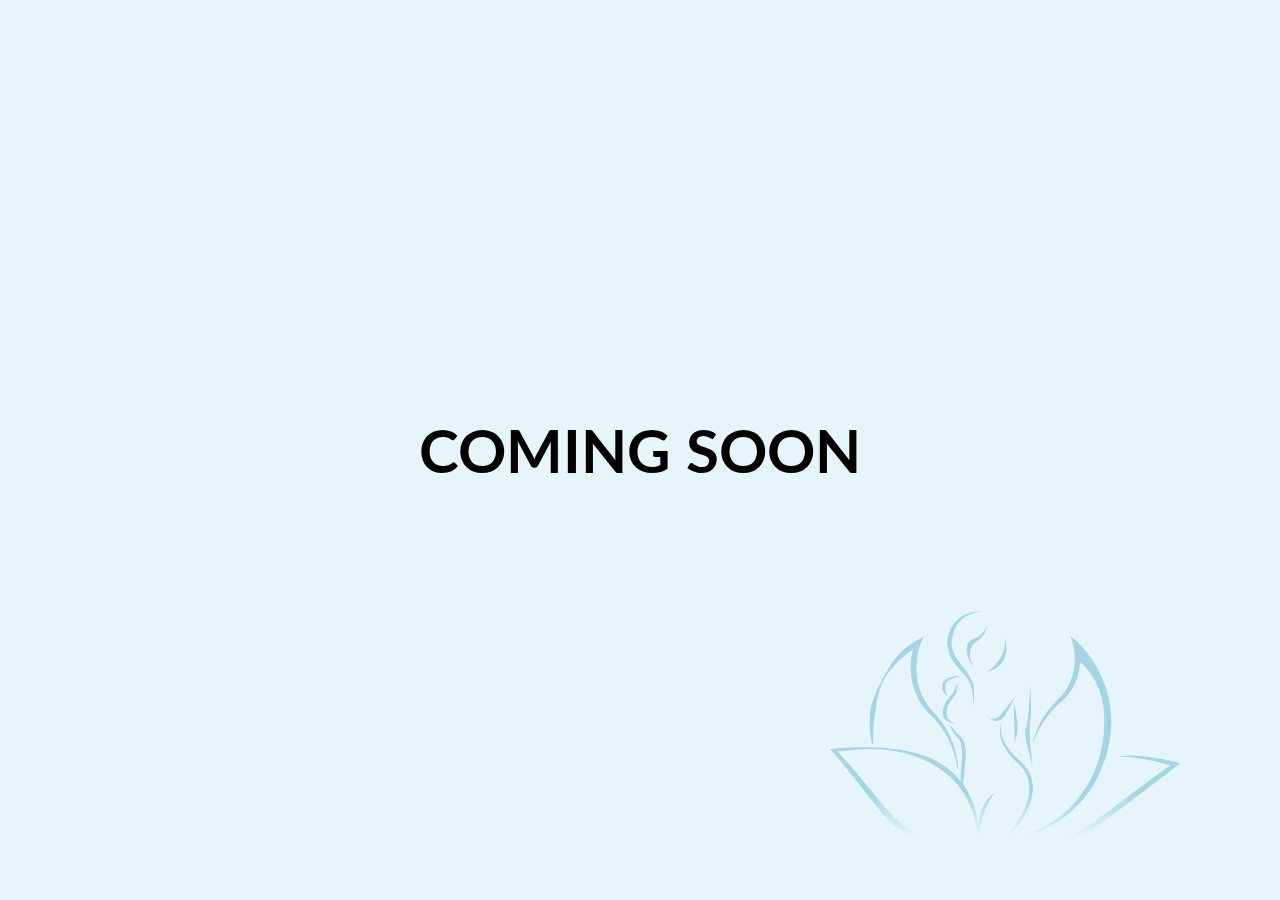
==== commit 926d9ceb: "Add files via upload" ====
--- a/commingsoon.html
+++ b/commingsoon.html
@@ -15,7 +15,7 @@
 
 <body>
     <div class="commingsoon">
-        <p class="title">Comming Soon</p>
+        <p class="title">Coming Soon</p>
         <img class="csimg" src="img/gbimg2.png" alt="img">
     </div>
 
